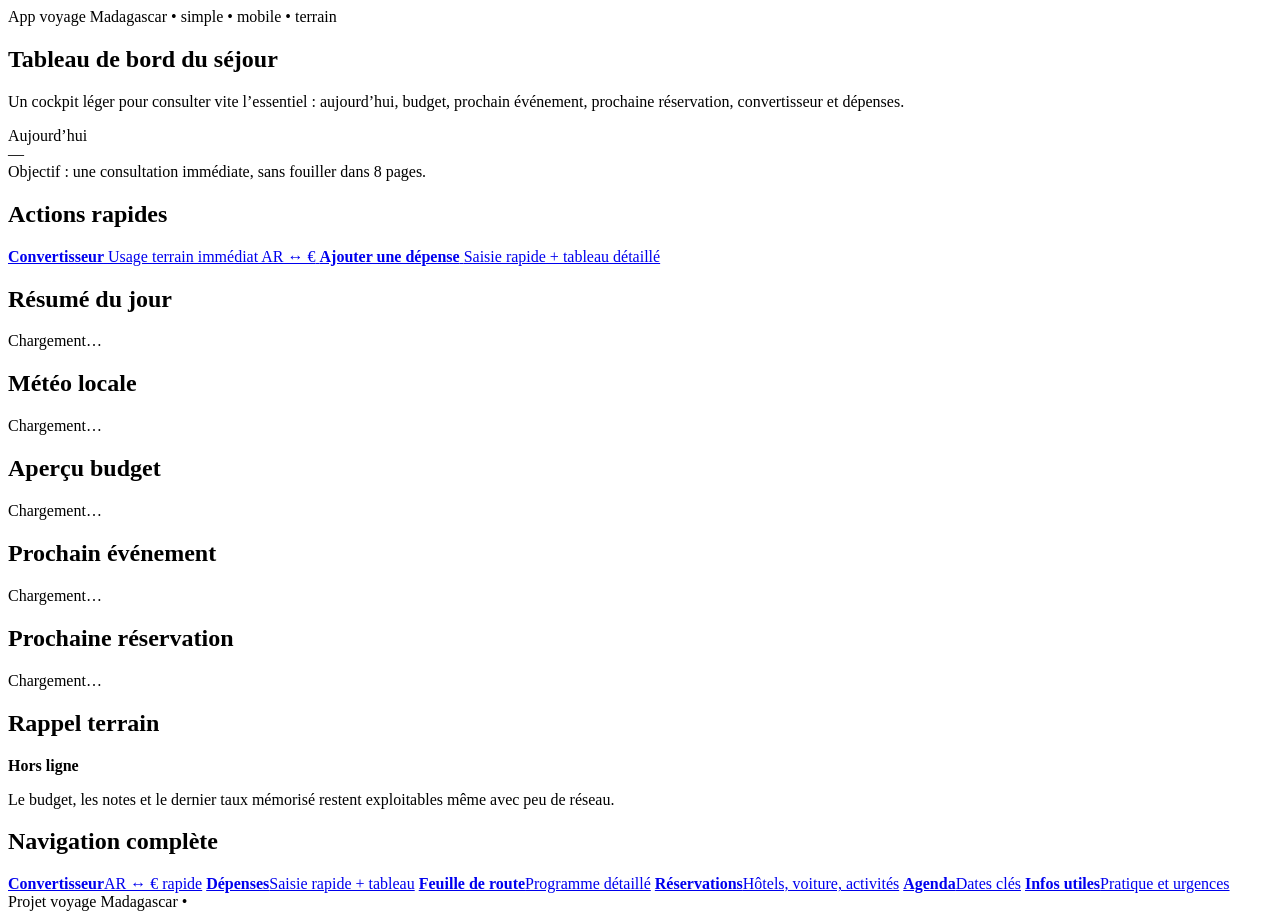
==== index.html @ 24a87fb5 "Add files via upload" ====
<!DOCTYPE html>
<html lang="fr">
<head>
  <meta charset="UTF-8" />
  <meta name="viewport" content="width=device-width, initial-scale=1.0" />
  <title>Accueil - Suivi voyage Madagascar</title>
  <link rel="stylesheet" href="assets/css/style.css" />
</head>
<body data-page="accueil">
<main class="page">
  <section class="hero">
    <div class="eyebrow">App voyage Madagascar • simple • mobile • terrain</div>
    <h1>Tableau de bord du séjour</h1>
    <p>Un cockpit léger pour consulter vite l’essentiel : aujourd’hui, budget, prochain événement, prochaine réservation, convertisseur et dépenses.</p>
  </section>

  <section class="today-banner">
    <div class="field-label">Aujourd’hui</div>
    <div class="kpi" data-today-label>—</div>
    <div class="note">Objectif : une consultation immédiate, sans fouiller dans 8 pages.</div>
  </section>

  <section class="quick-links panel">
    <h2 class="section-title">Actions rapides</h2>
    <div class="quick-links-grid">
      <a class="quick-link" href="pages/convertisseur.html">
        <strong>Convertisseur</strong>
        <span>Usage terrain immédiat AR ↔ €</span>
      </a>
      <a class="quick-link" href="pages/depenses.html">
        <strong>Ajouter une dépense</strong>
        <span>Saisie rapide + tableau détaillé</span>
      </a>
    </div>
  </section>

  <section class="dashboard-grid">
    <section class="dashboard-box">
      <h2>Résumé du jour</h2>
      <div id="dailySummary" class="compact-list"><div class="compact-item"><p>Chargement…</p></div></div>
    </section>

    <section class="dashboard-box">
      <h2>Météo locale</h2>
      <div id="weatherWidget" class="compact-list"><div class="compact-item"><p>Chargement…</p></div></div>
    </section>

    <section class="dashboard-box">
      <h2>Aperçu budget</h2>
      <div id="budgetPreview" class="compact-list"><div class="compact-item"><p>Chargement…</p></div></div>
    </section>

    <section class="dashboard-box">
      <h2>Prochain événement</h2>
      <div id="nextEvent" class="compact-list"><div class="compact-item"><p>Chargement…</p></div></div>
    </section>

    <section class="dashboard-box">
      <h2>Prochaine réservation</h2>
      <div id="nextReservation" class="compact-list"><div class="compact-item"><p>Chargement…</p></div></div>
    </section>

    <section class="dashboard-box">
      <h2>Rappel terrain</h2>
      <div class="compact-list">
        <div class="compact-item">
          <strong>Hors ligne</strong>
          <p>Le budget, les notes et le dernier taux mémorisé restent exploitables même avec peu de réseau.</p>
        </div>
      </div>
    </section>
  </section>

  <section class="panel">
    <h2 class="section-title">Navigation complète</h2>
    <div class="nav-grid">
      <a data-nav-key="convertisseur" class="nav-item" href="./pages/convertisseur.html"><strong>Convertisseur</strong><span>AR ↔ € rapide</span></a>
      <a data-nav-key="depenses" class="nav-item" href="./pages/depenses.html"><strong>Dépenses</strong><span>Saisie rapide + tableau</span></a>
      <a data-nav-key="feuille-de-route" class="nav-item" href="./pages/feuille-de-route.html"><strong>Feuille de route</strong><span>Programme détaillé</span></a>
      <a data-nav-key="reservations" class="nav-item" href="./pages/reservations.html"><strong>Réservations</strong><span>Hôtels, voiture, activités</span></a>
      <a data-nav-key="agenda" class="nav-item" href="./pages/agenda.html"><strong>Agenda</strong><span>Dates clés</span></a>
      <a data-nav-key="infos-utiles" class="nav-item" href="./pages/infos-utiles.html"><strong>Infos utiles</strong><span>Pratique et urgences</span></a>
    </div>
  </section>

  <div class="page-footer">Projet voyage Madagascar • <span data-current-year></span></div>
</main>
<script src="assets/js/app.js"></script>
</body>
</html>
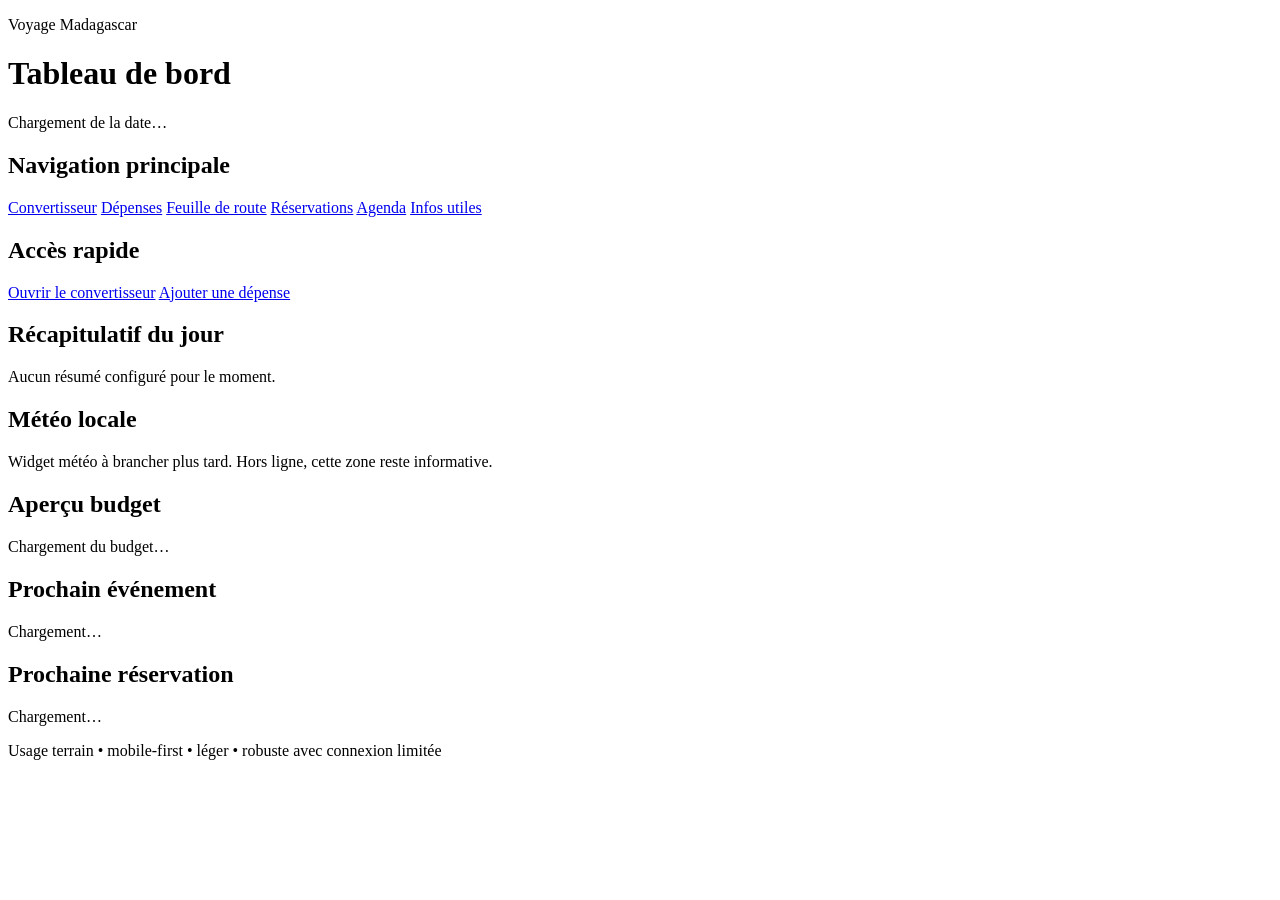
==== commit 3749fd11: "Update index.html" ====
--- a/index.html
+++ b/index.html
@@ -3,88 +3,82 @@
 <head>
   <meta charset="UTF-8" />
   <meta name="viewport" content="width=device-width, initial-scale=1.0" />
-  <title>Accueil - Suivi voyage Madagascar</title>
+  <meta name="theme-color" content="#1f5e87" />
+  <title>Suivi Voyage Madagascar</title>
   <link rel="stylesheet" href="assets/css/style.css" />
 </head>
 <body data-page="accueil">
-<main class="page">
-  <section class="hero">
-    <div class="eyebrow">App voyage Madagascar • simple • mobile • terrain</div>
-    <h1>Tableau de bord du séjour</h1>
-    <p>Un cockpit léger pour consulter vite l’essentiel : aujourd’hui, budget, prochain événement, prochaine réservation, convertisseur et dépenses.</p>
-  </section>
+  <header class="topbar">
+    <div>
+      <p class="eyebrow">Voyage Madagascar</p>
+      <h1>Tableau de bord</h1>
+      <p id="todayLabel" class="muted">Chargement de la date…</p>
+    </div>
+  </header>
 
-  <section class="today-banner">
-    <div class="field-label">Aujourd’hui</div>
-    <div class="kpi" data-today-label>—</div>
-    <div class="note">Objectif : une consultation immédiate, sans fouiller dans 8 pages.</div>
-  </section>
-
-  <section class="quick-links panel">
-    <h2 class="section-title">Actions rapides</h2>
-    <div class="quick-links-grid">
-      <a class="quick-link" href="pages/convertisseur.html">
-        <strong>Convertisseur</strong>
-        <span>Usage terrain immédiat AR ↔ €</span>
-      </a>
-      <a class="quick-link" href="pages/depenses.html">
-        <strong>Ajouter une dépense</strong>
-        <span>Saisie rapide + tableau détaillé</span>
-      </a>
-    </div>
-  </section>
-
-  <section class="dashboard-grid">
-    <section class="dashboard-box">
-      <h2>Résumé du jour</h2>
-      <div id="dailySummary" class="compact-list"><div class="compact-item"><p>Chargement…</p></div></div>
+  <main class="page">
+    <section class="card">
+      <h2>Navigation principale</h2>
+      <nav class="grid-nav" aria-label="Navigation principale">
+        <a class="nav-tile" href="pages/convertisseur.html">Convertisseur</a>
+        <a class="nav-tile" href="pages/depenses.html">Dépenses</a>
+        <a class="nav-tile" href="pages/feuille-de-route.html">Feuille de route</a>
+        <a class="nav-tile" href="pages/reservations.html">Réservations</a>
+        <a class="nav-tile" href="pages/agenda.html">Agenda</a>
+        <a class="nav-tile" href="pages/infos-utiles.html">Infos utiles</a>
+      </nav>
     </section>
 
-    <section class="dashboard-box">
-      <h2>Météo locale</h2>
-      <div id="weatherWidget" class="compact-list"><div class="compact-item"><p>Chargement…</p></div></div>
+    <section class="card">
+      <h2>Accès rapide</h2>
+      <div class="quick-actions">
+        <a class="button" href="pages/convertisseur.html">Ouvrir le convertisseur</a>
+        <a class="button primary" href="pages/depenses.html">Ajouter une dépense</a>
+      </div>
     </section>
 
-    <section class="dashboard-box">
-      <h2>Aperçu budget</h2>
-      <div id="budgetPreview" class="compact-list"><div class="compact-item"><p>Chargement…</p></div></div>
+    <section class="card">
+      <h2>Récapitulatif du jour</h2>
+      <div id="dailySummary" class="stack">
+        <p class="muted">Aucun résumé configuré pour le moment.</p>
+      </div>
     </section>
 
-    <section class="dashboard-box">
-      <h2>Prochain événement</h2>
-      <div id="nextEvent" class="compact-list"><div class="compact-item"><p>Chargement…</p></div></div>
+    <section class="card">
+      <h2>Météo locale</h2>
+      <div id="weatherWidget" class="stack">
+        <p class="muted">Widget météo à brancher plus tard. Hors ligne, cette zone reste informative.</p>
+      </div>
     </section>
 
-    <section class="dashboard-box">
-      <h2>Prochaine réservation</h2>
-      <div id="nextReservation" class="compact-list"><div class="compact-item"><p>Chargement…</p></div></div>
-    </section>
-
-    <section class="dashboard-box">
-      <h2>Rappel terrain</h2>
-      <div class="compact-list">
-        <div class="compact-item">
-          <strong>Hors ligne</strong>
-          <p>Le budget, les notes et le dernier taux mémorisé restent exploitables même avec peu de réseau.</p>
+    <section class="card two-col-grid">
+      <div>
+        <h2>Aperçu budget</h2>
+        <div id="budgetPreview" class="stack">
+          <p class="muted">Chargement du budget…</p>
+        </div>
+      </div>
+      <div>
+        <h2>Prochain événement</h2>
+        <div id="nextEvent" class="stack">
+          <p class="muted">Chargement…</p>
         </div>
       </div>
     </section>
-  </section>
 
-  <section class="panel">
-    <h2 class="section-title">Navigation complète</h2>
-    <div class="nav-grid">
-      <a data-nav-key="convertisseur" class="nav-item" href="./pages/convertisseur.html"><strong>Convertisseur</strong><span>AR ↔ € rapide</span></a>
-      <a data-nav-key="depenses" class="nav-item" href="./pages/depenses.html"><strong>Dépenses</strong><span>Saisie rapide + tableau</span></a>
-      <a data-nav-key="feuille-de-route" class="nav-item" href="./pages/feuille-de-route.html"><strong>Feuille de route</strong><span>Programme détaillé</span></a>
-      <a data-nav-key="reservations" class="nav-item" href="./pages/reservations.html"><strong>Réservations</strong><span>Hôtels, voiture, activités</span></a>
-      <a data-nav-key="agenda" class="nav-item" href="./pages/agenda.html"><strong>Agenda</strong><span>Dates clés</span></a>
-      <a data-nav-key="infos-utiles" class="nav-item" href="./pages/infos-utiles.html"><strong>Infos utiles</strong><span>Pratique et urgences</span></a>
-    </div>
-  </section>
+    <section class="card">
+      <h2>Prochaine réservation</h2>
+      <div id="nextReservation" class="stack">
+        <p class="muted">Chargement…</p>
+      </div>
+    </section>
+  </main>
 
-  <div class="page-footer">Projet voyage Madagascar • <span data-current-year></span></div>
-</main>
-<script src="assets/js/app.js"></script>
+  <footer class="footer">
+    <p>Usage terrain • mobile-first • léger • robuste avec connexion limitée</p>
+  </footer>
+
+  <script src="assets/js/storage.js"></script>
+  <script src="assets/js/app.js"></script>
 </body>
-</html>+</html>
